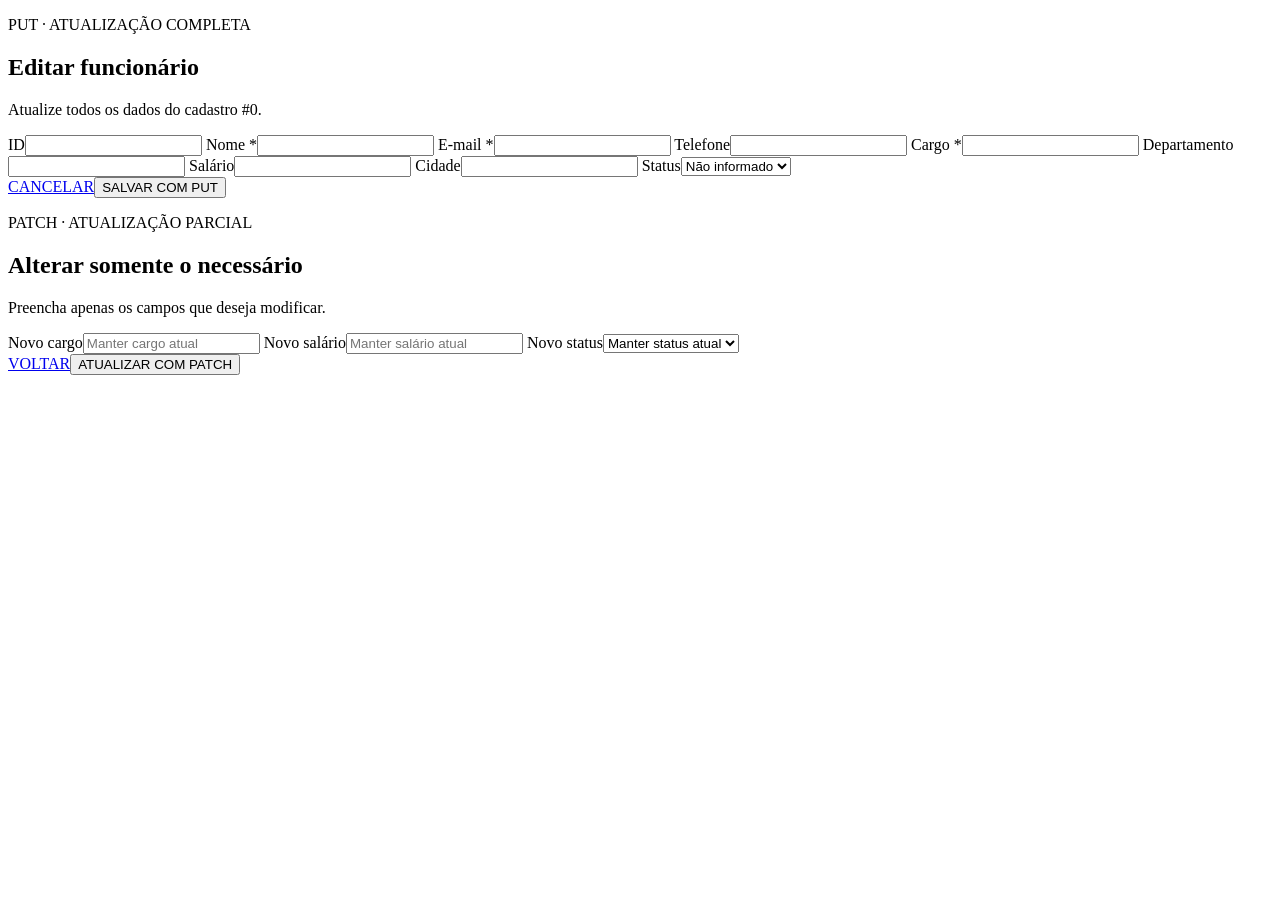
==== src/main/resources/templates/editar-funcionario.html @ eacf68e2 "feat: add employee edit and partial update screens" ====
<!DOCTYPE html>
<html lang="pt-BR" xmlns:th="http://www.thymeleaf.org">
<head>
    <meta charset="UTF-8">
    <meta name="viewport" content="width=device-width,initial-scale=1">
    <title>Gestão de Funcionários | Editar</title>
    <link rel="stylesheet" th:href="@{/css/styles.css}" href="/css/styles.css">
</head>
<body>
    <div class="app-shell">
        <aside th:replace="~{fragments/layout :: sidebar('employees')}"></aside>
        <main>
            <header th:replace="~{fragments/layout :: topbar('ms-employee-management')}"></header>
            <nav th:replace="~{fragments/layout :: tabs('employees')}"></nav>
            <div class="content edit-page">
                <section class="panel">
                    <header><p>PUT · ATUALIZAÇÃO COMPLETA</p><h2>Editar funcionário</h2><p>Atualize todos os dados do cadastro #<span th:text="${funcionarioDTO.id}">0</span>.</p></header>
                    <form method="post" th:action="@{/painel/funcionarios/{id}(id=${funcionarioDTO.id})}" th:object="${funcionarioDTO}">
                        <input type="hidden" name="_method" value="PUT">
                        <label>ID<input type="number" th:field="*{id}" readonly></label>
                        <label>Nome *<input th:field="*{nome}" required></label>
                        <label>E-mail *<input type="email" th:field="*{email}" required></label>
                        <label>Telefone<input th:field="*{telefone}"></label>
                        <label>Cargo *<input th:field="*{cargo}" required></label>
                        <label>Departamento<input th:field="*{departamento}"></label>
                        <label>Salário<input type="number" min="0" step="0.01" th:field="*{salario}"></label>
                        <label>Cidade<input th:field="*{cidade}"></label>
                        <label>Status<select th:field="*{status}"><option value="">Não informado</option><option th:each="item : ${statusDisponiveis}" th:value="${item}" th:text="${#strings.replace(item, '_', ' ')}"></option></select></label>
                        <div class="form-actions"><a href="/painel/funcionarios">CANCELAR</a><button class="primary" type="submit">SALVAR COM PUT</button></div>
                    </form>
                </section>
                <section class="panel">
                    <header><p>PATCH · ATUALIZAÇÃO PARCIAL</p><h2>Alterar somente o necessário</h2><p>Preencha apenas os campos que deseja modificar.</p></header>
                    <form class="patch-form" method="post" th:action="@{/painel/funcionarios/{id}(id=${funcionarioDTO.id})}">
                        <input type="hidden" name="_method" value="PATCH">
                        <label>Novo cargo<input name="cargo" placeholder="Manter cargo atual"></label>
                        <label>Novo salário<input name="salario" type="number" min="0" step="0.01" placeholder="Manter salário atual"></label>
                        <label>Novo status<select name="status"><option value="">Manter status atual</option><option th:each="item : ${statusDisponiveis}" th:value="${item}" th:text="${#strings.replace(item, '_', ' ')}"></option></select></label>
                        <div class="form-actions"><a href="/painel/funcionarios">VOLTAR</a><button class="secondary" type="submit">ATUALIZAR COM PATCH</button></div>
                    </form>
                </section>
            </div>
        </main>
    </div>
    <script th:src="@{/js/app.js}" src="/js/app.js"></script>
</body>
</html>
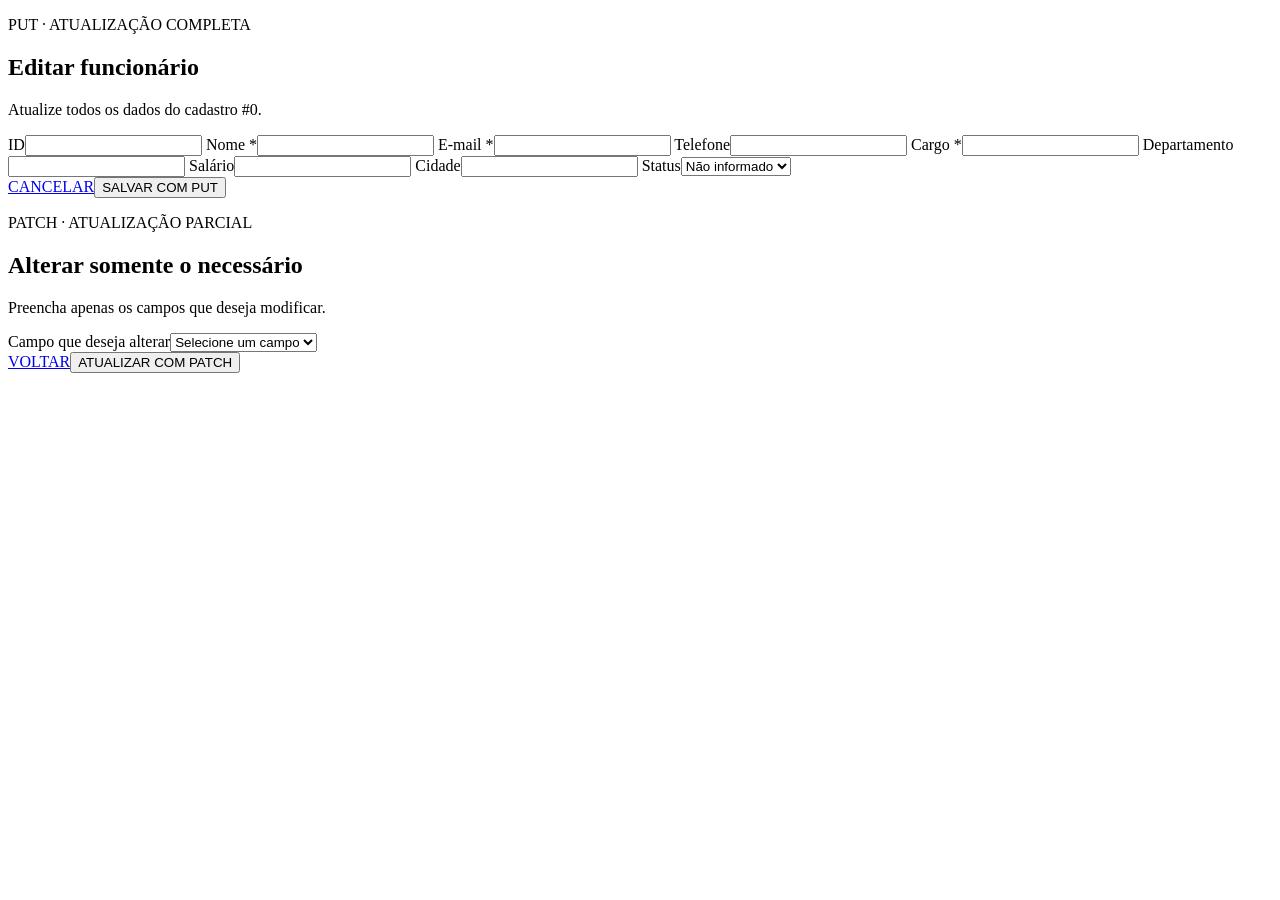
==== commit c1aa893f: "feat: allow choosing any field in partial update" ====
--- a/src/main/resources/templates/editar-funcionario.html
+++ b/src/main/resources/templates/editar-funcionario.html
@@ -33,9 +33,15 @@
                     <header><p>PATCH · ATUALIZAÇÃO PARCIAL</p><h2>Alterar somente o necessário</h2><p>Preencha apenas os campos que deseja modificar.</p></header>
                     <form class="patch-form" method="post" th:action="@{/painel/funcionarios/{id}(id=${funcionarioDTO.id})}">
                         <input type="hidden" name="_method" value="PATCH">
-                        <label>Novo cargo<input name="cargo" placeholder="Manter cargo atual"></label>
-                        <label>Novo salário<input name="salario" type="number" min="0" step="0.01" placeholder="Manter salário atual"></label>
-                        <label>Novo status<select name="status"><option value="">Manter status atual</option><option th:each="item : ${statusDisponiveis}" th:value="${item}" th:text="${#strings.replace(item, '_', ' ')}"></option></select></label>
+                        <label>Campo que deseja alterar<select id="patchField" name="campo" required><option value="">Selecione um campo</option><option value="nome">Nome</option><option value="email">E-mail</option><option value="telefone">Telefone</option><option value="cargo">Cargo</option><option value="departamento">Departamento</option><option value="salario">Salário</option><option value="cidade">Cidade</option><option value="status">Status</option></select></label>
+                        <label data-patch-option="nome" hidden>Novo nome<input name="nome" placeholder="Informe o novo nome" disabled></label>
+                        <label data-patch-option="email" hidden>Novo e-mail<input name="email" type="email" placeholder="Informe o novo e-mail" disabled></label>
+                        <label data-patch-option="telefone" hidden>Novo telefone<input name="telefone" placeholder="Informe o novo telefone" disabled></label>
+                        <label data-patch-option="cargo" hidden>Novo cargo<input name="cargo" placeholder="Informe o novo cargo" disabled></label>
+                        <label data-patch-option="departamento" hidden>Novo departamento<input name="departamento" placeholder="Informe o novo departamento" disabled></label>
+                        <label data-patch-option="salario" hidden>Novo salário<input name="salario" type="number" min="0" step="0.01" placeholder="Informe o novo salário" disabled></label>
+                        <label data-patch-option="cidade" hidden>Nova cidade<input name="cidade" placeholder="Informe a nova cidade" disabled></label>
+                        <label data-patch-option="status" hidden>Novo status<select name="status" disabled><option value="">Selecione o novo status</option><option th:each="item : ${statusDisponiveis}" th:value="${item}" th:text="${#strings.replace(item, '_', ' ')}"></option></select></label>
                         <div class="form-actions"><a href="/painel/funcionarios">VOLTAR</a><button class="secondary" type="submit">ATUALIZAR COM PATCH</button></div>
                     </form>
                 </section>
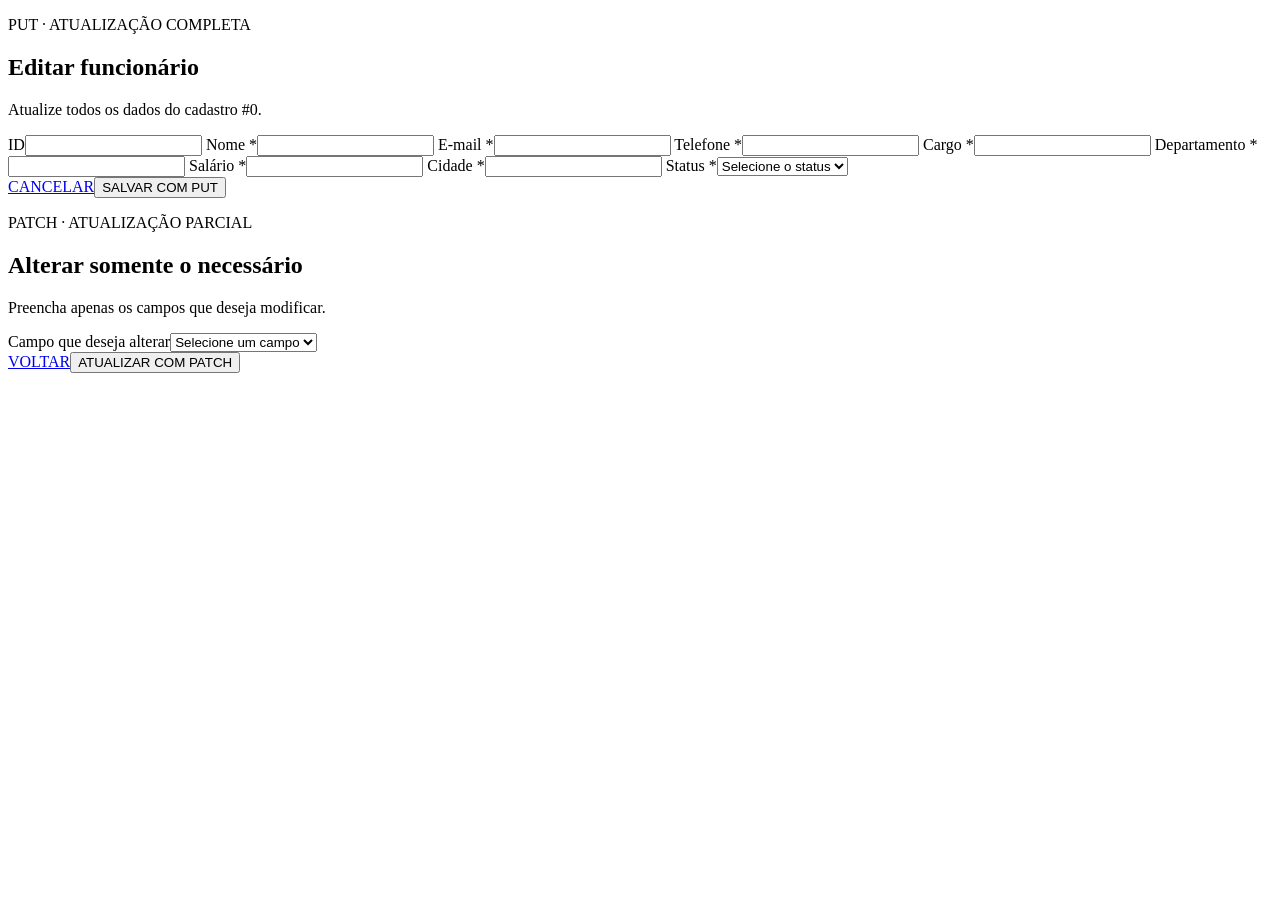
==== commit a37ee350: "feat: validate empty fields in employee editing" ====
--- a/src/main/resources/templates/editar-funcionario.html
+++ b/src/main/resources/templates/editar-funcionario.html
@@ -15,17 +15,18 @@
             <div class="content edit-page">
                 <section class="panel">
                     <header><p>PUT · ATUALIZAÇÃO COMPLETA</p><h2>Editar funcionário</h2><p>Atualize todos os dados do cadastro #<span th:text="${funcionarioDTO.id}">0</span>.</p></header>
-                    <form method="post" th:action="@{/painel/funcionarios/{id}(id=${funcionarioDTO.id})}" th:object="${funcionarioDTO}">
+                    <p id="editFeedback" class="form-feedback" role="alert" hidden></p>
+                    <form id="completeEditForm" method="post" novalidate th:action="@{/painel/funcionarios/{id}(id=${funcionarioDTO.id})}" th:object="${funcionarioDTO}">
                         <input type="hidden" name="_method" value="PUT">
-                        <label>ID<input type="number" th:field="*{id}" readonly></label>
-                        <label>Nome *<input th:field="*{nome}" required></label>
-                        <label>E-mail *<input type="email" th:field="*{email}" required></label>
-                        <label>Telefone<input th:field="*{telefone}"></label>
-                        <label>Cargo *<input th:field="*{cargo}" required></label>
-                        <label>Departamento<input th:field="*{departamento}"></label>
-                        <label>Salário<input type="number" min="0" step="0.01" th:field="*{salario}"></label>
-                        <label>Cidade<input th:field="*{cidade}"></label>
-                        <label>Status<select th:field="*{status}"><option value="">Não informado</option><option th:each="item : ${statusDisponiveis}" th:value="${item}" th:text="${#strings.replace(item, '_', ' ')}"></option></select></label>
+                        <label>ID<input type="number" th:field="*{id}" readonly data-required-field></label>
+                        <label>Nome *<input th:field="*{nome}" data-required-field></label>
+                        <label>E-mail *<input type="email" th:field="*{email}" data-required-field></label>
+                        <label>Telefone *<input th:field="*{telefone}" data-required-field></label>
+                        <label>Cargo *<input th:field="*{cargo}" data-required-field></label>
+                        <label>Departamento *<input th:field="*{departamento}" data-required-field></label>
+                        <label>Salário *<input type="number" min="0" step="0.01" th:field="*{salario}" data-required-field></label>
+                        <label>Cidade *<input th:field="*{cidade}" data-required-field></label>
+                        <label>Status *<select th:field="*{status}" data-required-field><option value="">Selecione o status</option><option th:each="item : ${statusDisponiveis}" th:value="${item}" th:text="${#strings.replace(item, '_', ' ')}"></option></select></label>
                         <div class="form-actions"><a href="/painel/funcionarios">CANCELAR</a><button class="primary" type="submit">SALVAR COM PUT</button></div>
                     </form>
                 </section>
